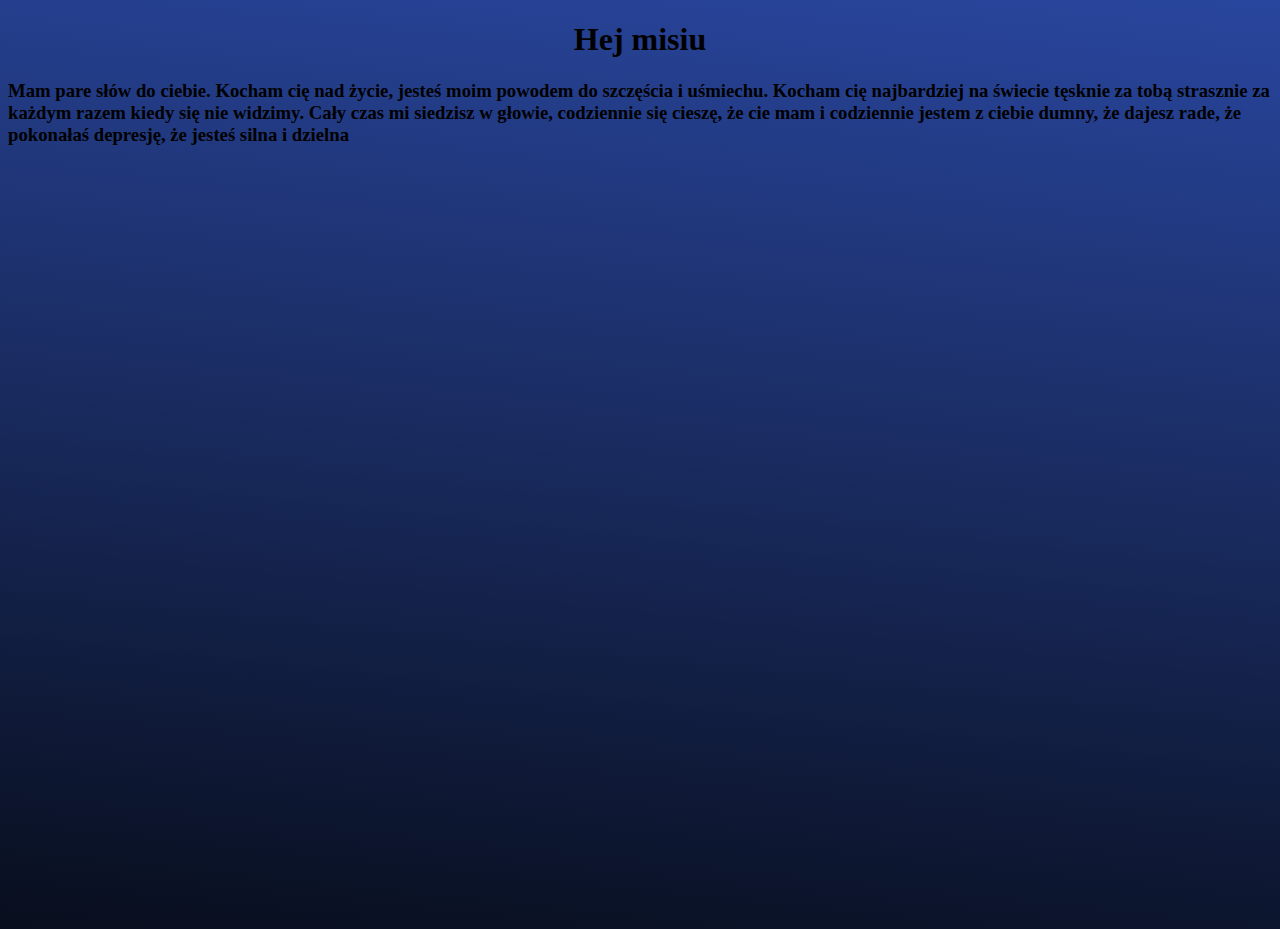
==== podstrona/slowa.html @ eff31f58 "essa" ====
<!DOCTYPE html>
<html lang="en">
<head>
    <meta charset="UTF-8">
    <meta http-equiv="X-UA-Compatible" content="IE=edge">
    <meta name="viewport" content="width=device-width, initial-scale=1.0">
    <link rel="stylesheet" href="styles.css">
    <title>Miś</title>
</head>
<body>
    <center><h1>Hej misiu</h1></center>
    <h3>Mam pare słów do ciebie. Kocham cię nad życie, jesteś moim powodem do szczęścia i uśmiechu. Kocham cię najbardziej na świecie
        tęsknie za tobą strasznie za każdym razem kiedy się nie widzimy. Cały czas mi siedzisz w głowie, codziennie się cieszę, że cie mam i 
        codziennie jestem z ciebie dumny, że dajesz rade, że pokonałaś depresję, że jesteś silna i dzielna
    </h3>
    
</body>
</html>
---- podstrona/styles.css ----
body{
    background-color: rgba(41, 70, 158, 1);
background-image: linear-gradient(186deg, rgba(41, 70, 158, 1) 0%, rgba(8, 14, 29, 1) 100%);
height: 900px;
}
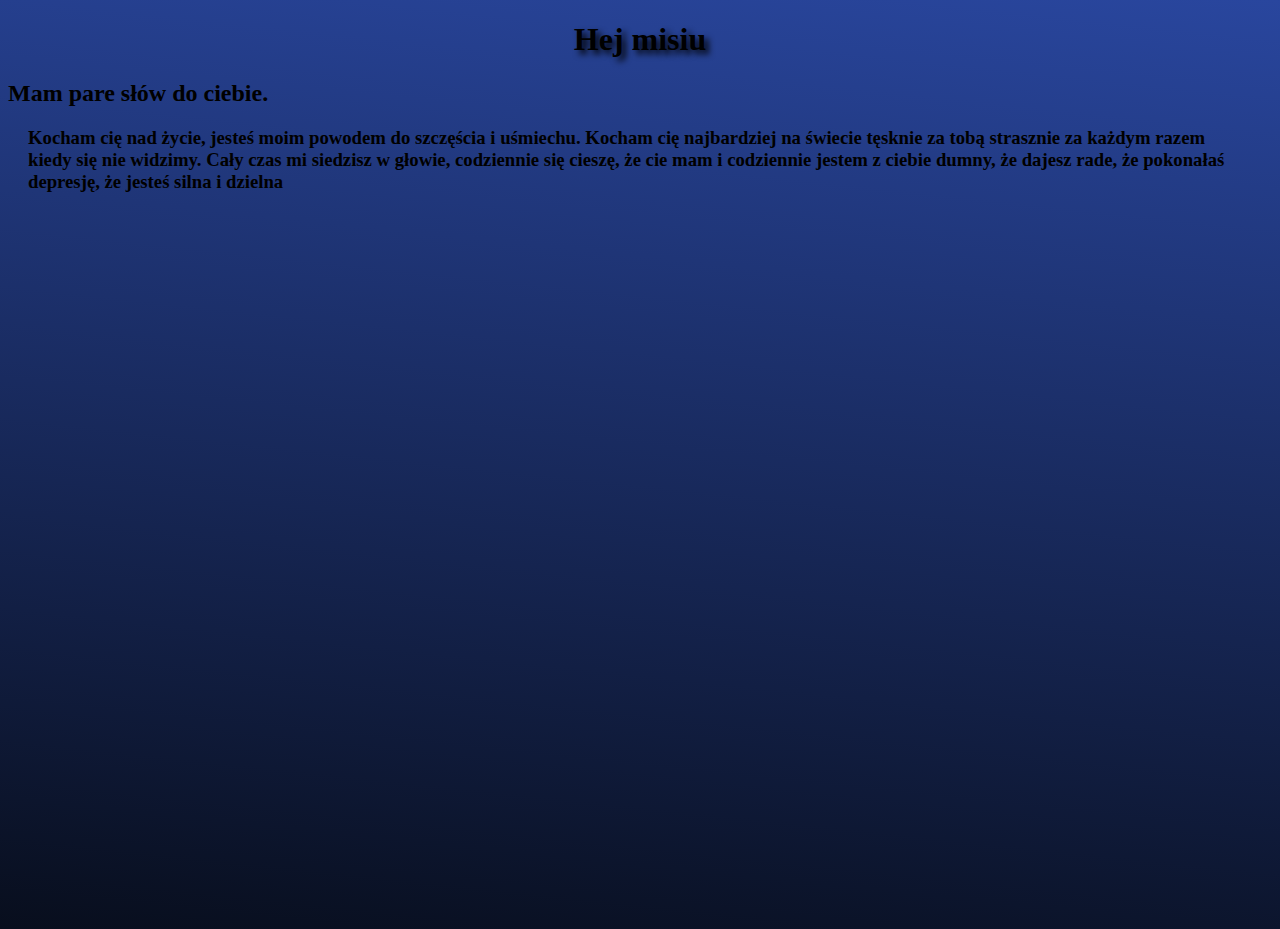
==== commit 89a98f0e: "essa" ====
--- a/podstrona/slowa.html
+++ b/podstrona/slowa.html
@@ -9,10 +9,9 @@
 </head>
 <body>
     <center><h1>Hej misiu</h1></center>
-    <h3>Mam pare słów do ciebie. Kocham cię nad życie, jesteś moim powodem do szczęścia i uśmiechu. Kocham cię najbardziej na świecie
+    <h2>Mam pare słów do ciebie.</h2> <h3>Kocham cię nad życie, jesteś moim powodem do szczęścia i uśmiechu. Kocham cię najbardziej na świecie
         tęsknie za tobą strasznie za każdym razem kiedy się nie widzimy. Cały czas mi siedzisz w głowie, codziennie się cieszę, że cie mam i 
-        codziennie jestem z ciebie dumny, że dajesz rade, że pokonałaś depresję, że jesteś silna i dzielna
-    </h3>
+        codziennie jestem z ciebie dumny, że dajesz rade, że pokonałaś depresję, że jesteś silna i dzielna</h3>
     
 </body>
 </html>--- a/podstrona/styles.css
+++ b/podstrona/styles.css
@@ -2,4 +2,11 @@
     background-color: rgba(41, 70, 158, 1);
 background-image: linear-gradient(186deg, rgba(41, 70, 158, 1) 0%, rgba(8, 14, 29, 1) 100%);
 height: 900px;
+}
+h1{
+    text-shadow: 4px 4px 6px rgba(0, 0, 0, 1);
+}
+h3{
+    margin-left: 20px;
+    margin-right: 20px;
 }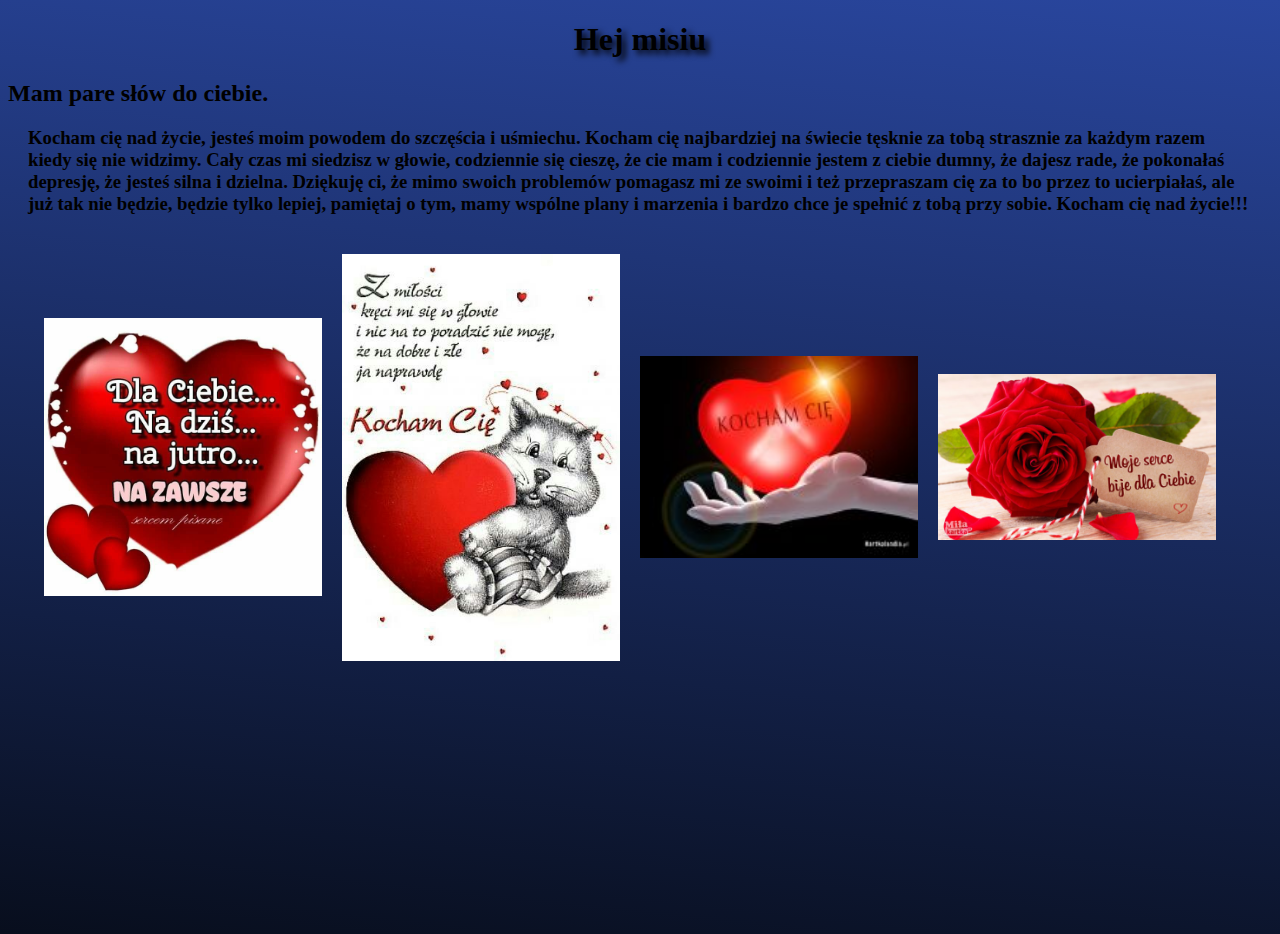
==== commit b0e7b984: "zmianki" ====
--- a/podstrona/slowa.html
+++ b/podstrona/slowa.html
@@ -11,7 +11,15 @@
     <center><h1>Hej misiu</h1></center>
     <h2>Mam pare słów do ciebie.</h2> <h3>Kocham cię nad życie, jesteś moim powodem do szczęścia i uśmiechu. Kocham cię najbardziej na świecie
         tęsknie za tobą strasznie za każdym razem kiedy się nie widzimy. Cały czas mi siedzisz w głowie, codziennie się cieszę, że cie mam i 
-        codziennie jestem z ciebie dumny, że dajesz rade, że pokonałaś depresję, że jesteś silna i dzielna</h3>
+        codziennie jestem z ciebie dumny, że dajesz rade, że pokonałaś depresję, że jesteś silna i dzielna. Dziękuję ci, że mimo swoich
+    problemów pomagasz mi ze swoimi i też przepraszam cię za to bo przez to ucierpiałaś, ale już tak nie będzie, będzie tylko lepiej, 
+    pamiętaj o tym, mamy wspólne plany i marzenia i bardzo chce je spełnić z tobą przy sobie. Kocham cię nad życie!!!</h3>
+    <div class="zdjęcia">
+        <img src="/img/milosny1.jpg" alt="mis">
+        <img src="/img/milosny2.jpg" alt="mis">
+        <img src="/img/milosny3.jpg" alt="mis">
+        <img src="/img/milosny4.jpg" alt="mis">
+    </div>
     
 </body>
 </html>--- a/podstrona/styles.css
+++ b/podstrona/styles.css
@@ -1,7 +1,7 @@
 body{
     background-color: rgba(41, 70, 158, 1);
 background-image: linear-gradient(186deg, rgba(41, 70, 158, 1) 0%, rgba(8, 14, 29, 1) 100%);
-height: 900px;
+height: 905px;
 }
 h1{
     text-shadow: 4px 4px 6px rgba(0, 0, 0, 1);
@@ -9,4 +9,17 @@
 h3{
     margin-left: 20px;
     margin-right: 20px;
+}
+.zdjęcia{
+    display: inline-flex;
+flex-direction: row;
+flex-wrap: wrap;
+justify-content: center;
+align-items:center;
+align-content: flex-start;
+}
+.zdjęcia img{
+    width: 22%;
+    margin-right: 20px;
+    margin-top:20px;
 }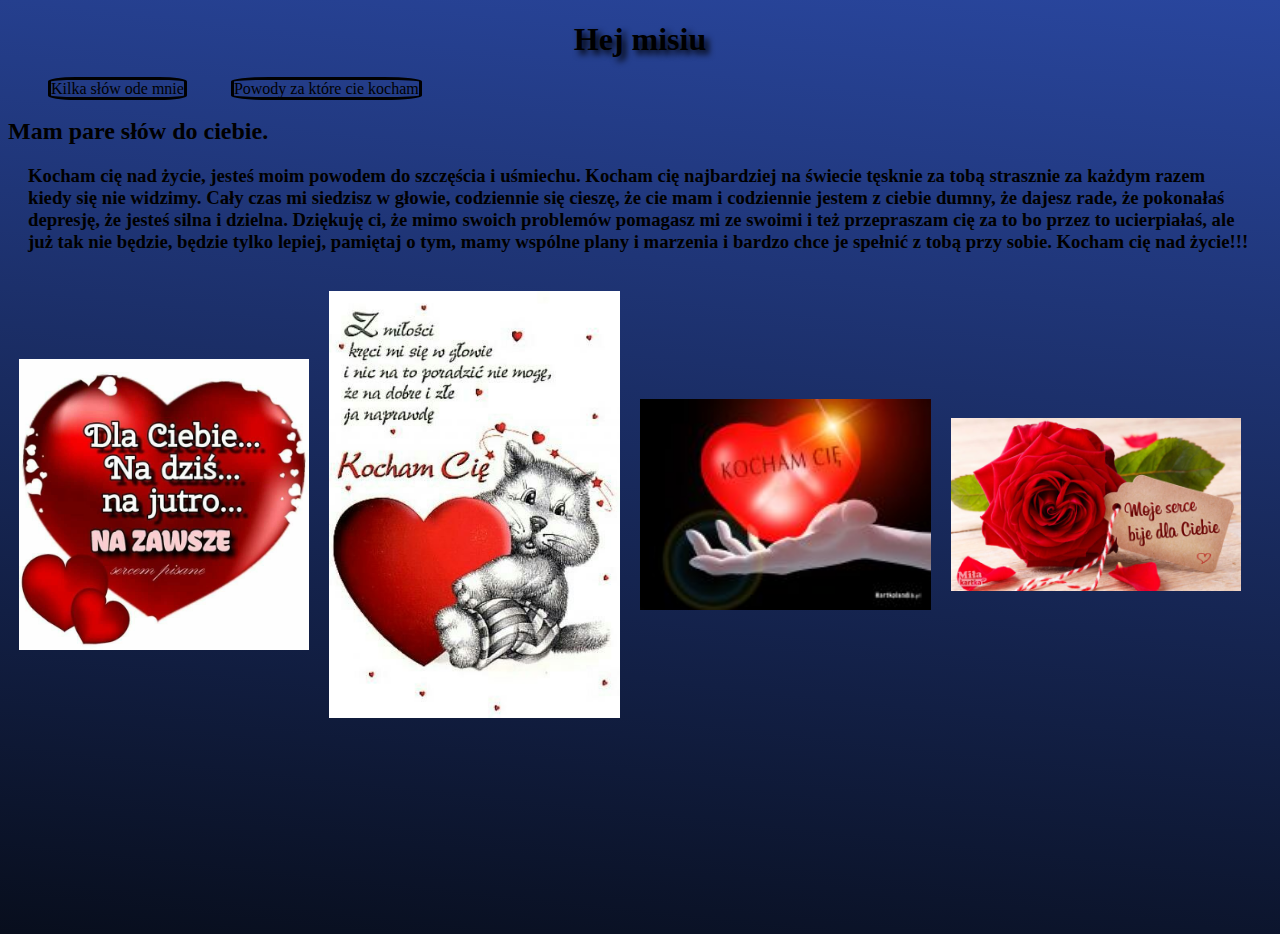
==== commit 44b53794: "essa" ====
--- a/podstrona/slowa.html
+++ b/podstrona/slowa.html
@@ -9,6 +9,8 @@
 </head>
 <body>
     <center><h1>Hej misiu</h1></center>
+    <a href="/podstrona/slowa.html">Kilka słów ode mnie</a>
+    <a href="/podstrona1/powody.html">Powody za które cie kocham</a>
     <h2>Mam pare słów do ciebie.</h2> <h3>Kocham cię nad życie, jesteś moim powodem do szczęścia i uśmiechu. Kocham cię najbardziej na świecie
         tęsknie za tobą strasznie za każdym razem kiedy się nie widzimy. Cały czas mi siedzisz w głowie, codziennie się cieszę, że cie mam i 
         codziennie jestem z ciebie dumny, że dajesz rade, że pokonałaś depresję, że jesteś silna i dzielna. Dziękuję ci, że mimo swoich
--- a/podstrona/styles.css
+++ b/podstrona/styles.css
@@ -19,7 +19,14 @@
 align-content: flex-start;
 }
 .zdjęcia img{
-    width: 22%;
+    width: 23%;
     margin-right: 20px;
     margin-top:20px;
+}
+a{
+    margin-left: 40px ;
+    text-decoration: none;
+    color:black;
+    border: black solid;
+    border-radius: 20% 20% 20% 20%;
 }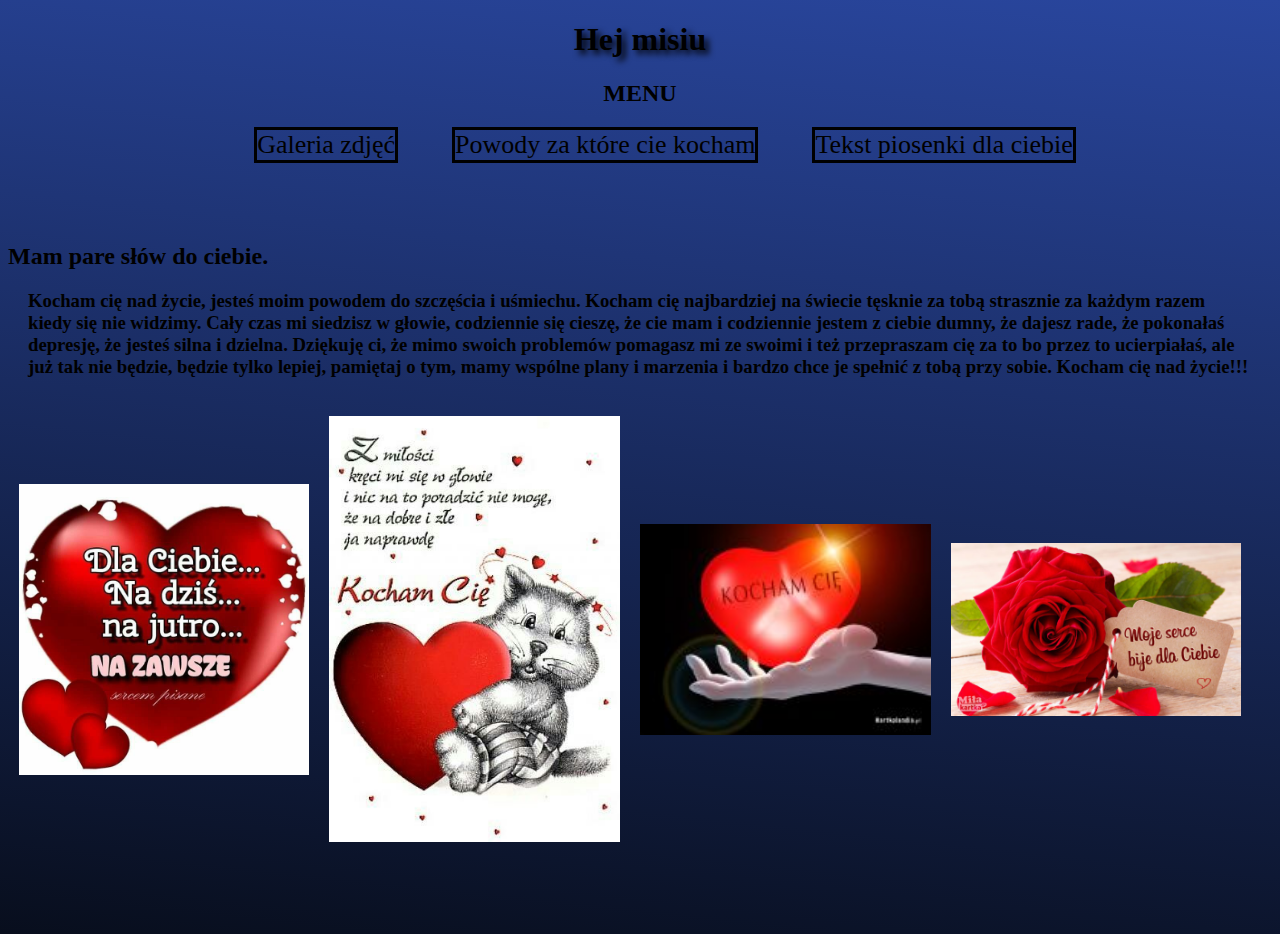
==== commit b1445928: "prawie koniec jeszcze nuta musi wejsc" ====
--- a/podstrona/slowa.html
+++ b/podstrona/slowa.html
@@ -9,8 +9,12 @@
 </head>
 <body>
     <center><h1>Hej misiu</h1></center>
-    <a href="/podstrona/slowa.html">Kilka słów ode mnie</a>
-    <a href="/podstrona1/powody.html">Powody za które cie kocham</a>
+    <div class="menu">
+        <center><h2>MENU</h2></center>
+        <center><a href="/index.html">Galeria zdjęć</a>
+        <a href="/podstrona1/powody.html">Powody za które cie kocham</a>
+        <a href="/podstrona2/tekst.html">Tekst piosenki dla ciebie</a></center>
+    </div>
     <h2>Mam pare słów do ciebie.</h2> <h3>Kocham cię nad życie, jesteś moim powodem do szczęścia i uśmiechu. Kocham cię najbardziej na świecie
         tęsknie za tobą strasznie za każdym razem kiedy się nie widzimy. Cały czas mi siedzisz w głowie, codziennie się cieszę, że cie mam i 
         codziennie jestem z ciebie dumny, że dajesz rade, że pokonałaś depresję, że jesteś silna i dzielna. Dziękuję ci, że mimo swoich
--- a/podstrona/styles.css
+++ b/podstrona/styles.css
@@ -24,9 +24,30 @@
     margin-top:20px;
 }
 a{
-    margin-left: 40px ;
+    margin-left: 50px ;
     text-decoration: none;
     color:black;
     border: black solid;
-    border-radius: 20% 20% 20% 20%;
+}
+.menu:hover{
+    -webkit-transition: background 1.1s linear;
+-moz-transition: background 1.1s linear;
+-ms-transition: background 1.1s linear;
+-o-transition: background 1.1s linear;
+transition: background 1.1s linear;
+background-color: rgb(37, 88, 240);
+}
+.menu h2{
+    color:black;
+    text-shadow: none;
+}
+.menu a{
+    display: inline-flex;
+flex-direction: row;
+flex-wrap: wrap;
+justify-content: center;
+align-items: center;
+align-content: center;
+margin-bottom: 60px;
+font-size: 26px;
 }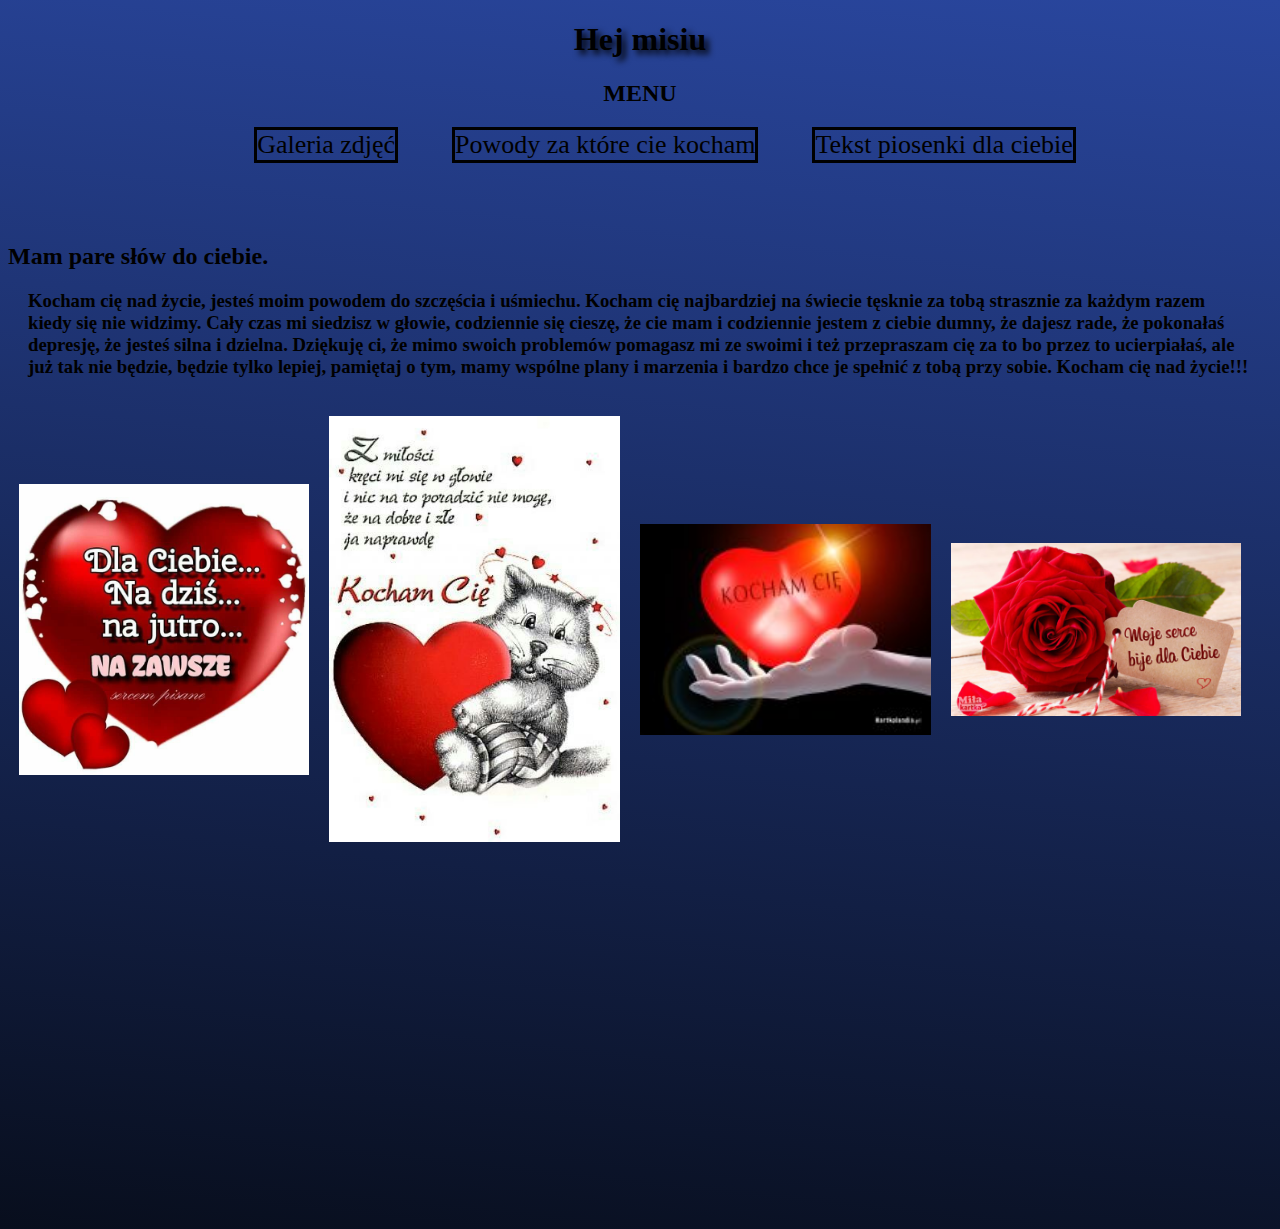
==== commit 5fa58fcf: "KONIEC KURWA" ====
--- a/podstrona/slowa.html
+++ b/podstrona/slowa.html
@@ -6,6 +6,9 @@
     <meta name="viewport" content="width=device-width, initial-scale=1.0">
     <link rel="stylesheet" href="styles.css">
     <title>Miś</title>
+    <audio autoplay>
+        <source src="/nutka/nutka.mp3" type="audio/mp3">
+    </audio>
 </head>
 <body>
     <center><h1>Hej misiu</h1></center>
--- a/podstrona/styles.css
+++ b/podstrona/styles.css
@@ -1,7 +1,7 @@
 body{
     background-color: rgba(41, 70, 158, 1);
 background-image: linear-gradient(186deg, rgba(41, 70, 158, 1) 0%, rgba(8, 14, 29, 1) 100%);
-height: 905px;
+height: 1200px;
 }
 h1{
     text-shadow: 4px 4px 6px rgba(0, 0, 0, 1);
